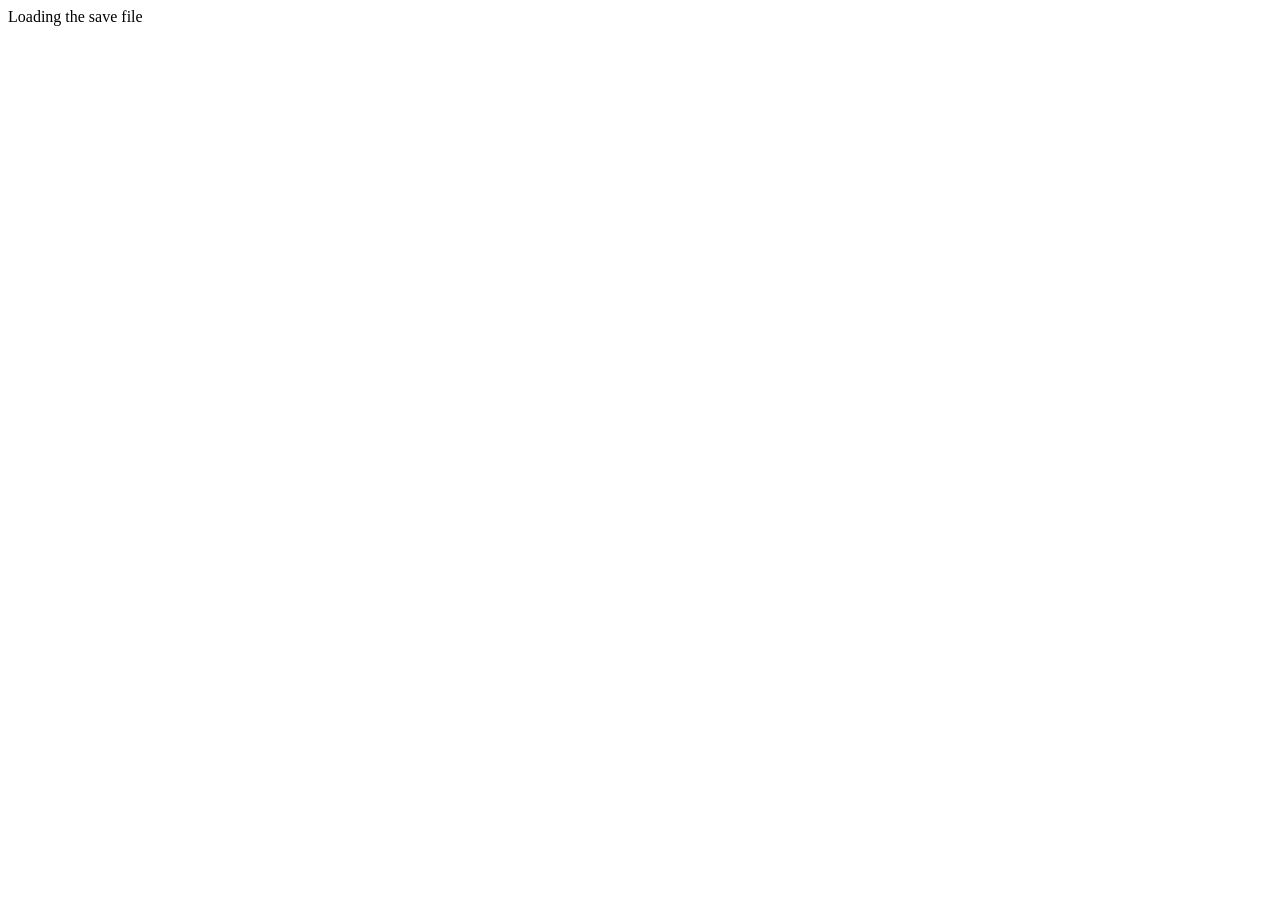
==== data/html/index.html @ cb122c5c "Add editor for the decay of single bodies List every body in the world (graves, fridges, tables, gro" ====
<!DOCTYPE html>
<html>

<head>
    <script>
        window.resizeTo(800, 1000)
    </script>
    <script src="/js/jquery-3.2.1.min.js"></script>
    <script src="/js/materialize.min.js"></script>
    <script type="text/javascript" src="/eel.js"></script>
    <link rel="stylesheet" type="text/css" href="/css/materialize.min.css">
    <link rel="stylesheet" type="text/css" href="/css/main.css">
    <link rel="stylesheet" type="text/css" href="/css/items.css">
    <meta name="viewport" content="width=device-width, initial-scale=1.0" />
    <meta charset="UTF-8">
    <title>Graveyard Keeper Savefile Editor | Edit Savefile</title>
</head>

<body>
    <header></header>
    <main>
        <div class="con">
            <div class="loadingconwrap">
                <div class="loadingcon">
                    <div class="row">
                        <div>Loading the save file</div>
                    </div>
                    <div class="row">
                        <div class="progress">
                            <div class="indeterminate"></div>
                        </div>
                    </div>
                </div>
            </div>
        </div>

    </main>
    <div class="loadingmask valign-wrapper" style="display: none;">
        <div class="loading">
            <div class="preloader-wrapper big active">
                <div class="spinner-layer spinner-blue">
                    <div class="circle-clipper left">
                        <div class="circle"></div>
                    </div>
                    <div class="gap-patch">
                        <div class="circle"></div>
                    </div>
                    <div class="circle-clipper right">
                        <div class="circle"></div>
                    </div>
                </div>

                <div class="spinner-layer spinner-red">
                    <div class="circle-clipper left">
                        <div class="circle"></div>
                    </div>
                    <div class="gap-patch">
                        <div class="circle"></div>
                    </div>
                    <div class="circle-clipper right">
                        <div class="circle"></div>
                    </div>
                </div>

                <div class="spinner-layer spinner-yellow">
                    <div class="circle-clipper left">
                        <div class="circle"></div>
                    </div>
                    <div class="gap-patch">
                        <div class="circle"></div>
                    </div>
                    <div class="circle-clipper right">
                        <div class="circle"></div>
                    </div>
                </div>

                <div class="spinner-layer spinner-green">
                    <div class="circle-clipper left">
                        <div class="circle"></div>
                    </div>
                    <div class="gap-patch">
                        <div class="circle"></div>
                    </div>
                    <div class="circle-clipper right">
                        <div class="circle"></div>
                    </div>
                </div>
            </div>
        </div>
    </div>
    <footer></footer>
    <script>

        let disable_context_menu = true;

        const strangersins_item_range = [820, 888]
        const gameofcrone_item_range = [889, 1002]
        const bettersavesoul_item_range = [1003, 1052]

        const displayed_infos_dlc = {
            "gameofcrone": false,
            "strangersins": false,
            "bettersavesoul": false,
        }

        // Contextmenu is not needed, for that reason it is disabled
        $(document).contextmenu(function(e){
            if (disable_context_menu) {
                e.preventDefault()
            }
        });

        // Allow context menu when ALT was clicked once
        $("body").keydown(function(e){
            if(e.altKey == true){
                disable_context_menu = false;
            };
        })

        // Setup global variables
        let gamedata = {}
        let autocompletenames = {}
        let data = {};
        let error = false;
        let imageurls = {};

        // Load the data depending on the save file type
        async function getSaveFile(info) {
            if (info[0] === "slot") {
                data = await eel.get_savefile(info[2], info[1])();
            } else if (info[0] === "importjson") {
                data = await eel.get_json_savefile(info[1])();
            } else if (info[0] === "importdat") {
                data = await eel.get_custom_savefile(info[1])();
            }

            // Display an error, should there be one
            if (data.hasOwnProperty("Error")) {
                $(".con").html(`<div class="intro error"><h3>The following error occured: ` + data["Error"] +
                    `</h3></div>`)
            } else {
                console.log(data)


                // When closing the save file editor, free memory
                window.addEventListener("beforeunload", function (e) {
                    eel.unload_save(window.location.hash.split("#")[1].split("|")[1]);
                });

                // Load the data about items, so we know which ids are items, which are perks and so on
                fetch('/items.json')
                    .then(function (response) {
                        return response.json();
                    })
                    .then(async function (json) {
                        gamedata = json;
                        // Generate the dictionaries used for the autocomplete
                        gamedata.items.forEach((item, i) => {
                            // Don't include stranger sins items
                            if (i >= strangersins_item_range[0] && i <= strangersins_item_range[1] && !settings["strangersins"]){
                                return
                            }
                            // Don't include game of crone items
                            if (i >= gameofcrone_item_range[0] && i <= gameofcrone_item_range[1] && !settings["gameofcrone"]){
                                return
                            }
                            // Don't include better save soul items
                            if (i >= bettersavesoul_item_range[0] && i <= bettersavesoul_item_range[1] && !settings["bettersavesoul"]){
                                return
                            }
                            autocompletenames[(data["locals"][item] || data["locals"][item.replace(/:\d$/g, "")]) + " (" + item + ")"] = null
                        })


                        await applyData()
                        generateEvents()
                    })

            }


        }

        // Create the HTML structure with the data we now have
        async function applyData() {
            // The base HTML of the form (values which you can edit directly and are not in a list)
            d =
                `
<div class="intro lesspadding">Generic:</div>
<div class="row">
    <div style="display: flex; flex-direction: column;">
        <form class="s10 col offset-s1 editsavedata">
            <div class="row colorpoints">
                <div class="input-field col s4">
                    <div class="gameicon i-red pre">
                        <img src="/rsc/Red_Tech_Symbol.png">
                    </div>
                    <input id="red" value="${data["r"]["cur"]}">
                </div>
                <div class="input-field col s4">
                    <div class="gameicon i-green pre">
                        <img src="/rsc/Green_Tech_Symbol.png">
                    </div>
                    <input id="green" value="${data["g"]["cur"]}">
                </div>
                <div class="input-field col s4">
                    <div class="gameicon i-blue pre">
                        <img src="/rsc/Blue_Tech_Symbol.png">
                    </div>
                    <input id="blue" value="${data["b"]["cur"]}">
                </div>
            </div>
            <div class="row money">
                <div class="input-field col s4">
                    <div class="gameicon i-gold pre">
                        <img src="/rsc/Gold_Coin_Symbol.png">
                    </div>
                    <input id="gold" min="0" type="number" class="validate valid" value="${Math.floor(data["money"] / 100 << 0)}">
                    <span class="helper-text" data-error="Please input a number greater than 0" data-success="">Please input a number greater than 0</span>
                </div>
                <div class="input-field col s4">
                    <div class="gameicon i-silver pre">
                        <img src="/rsc/Silver_Coin_Symbol.png">
                    </div>
                    <input id="silver" max="99" min="0" type="number" class="validate valid" value="${Math.floor(data["money"] % 100)}">
                    <span class="helper-text" data-error="Please input a number between 0 and 99" data-success="">Please input a number between 0 and 99</span>
                </div>
                <div class="input-field col s4">
                    <div class="gameicon i-copper pre">
                        <img src="/rsc/Copper_Coin_Symbol.png">
                    </div>
                    <input id="copper" max="99" min="0" type="number" class="validate valid" value="${Math.round(data["money"]%1*100)}">
                    <span class="helper-text" data-error="Please input a number between 0 and 99" data-success="">Please input a number between 0 and 99</span>
                </div>
            </div>
            <div class="row hpenergy">
                <div class="col s12">
                    HP:
                    <div class="input-field inline s8">
                        <input id="hp" type="number" class="validate valid" min="0" value="${data["hp"]}">
                        <span class="helper-text" data-error="Please input a number" data-success="">Please input a number</span>
                    </div>
                </div>


                <div class="col s12 energy">Energy:
                    <div class="input-field inline s8">
                        <input id="energy" type="number" class="validate valid" min="0" value="${data["energy"]["cur"]}">
                        <span class="helper-text" data-error="Please input a number" data-success="">Please input a number</span>
                    </div>
                </div>
            </div>

            <div class="timecontainer">
                <div class="note hover"><b>WARNING:</b><br>Modify the time at your own risk. Don't forget NPC's walk to all events
                and they get triggered at certain positions at certain times - meaning if you change the time you can mess up their
                AI.<br>If you want to meet the merchant f.e. - set the day to Gluttony (the 3rd one) and change the Time to f.e.
                3:00 - this is because the change from morning to day leaves the merchant enough time to walk to the barn and also
                triggers his change of location in the morning. - if you would set it f.e. to 12:00 he wouldn't appear</div>
                <div class="col s12 energy">Current Day:
                    <div class="input-field inline s8">
                        <input id="day" type="number" class="validate valid" min="0" value="${data["time"]["day"]}">
                        <span class="helper-text" data-error="Please input a number" data-success="">Please input a number</span>
                    </div>
                </div>
            <div class="dayindicator col s12">
                <div class="day active"><img src="/rsc/pride.png"></div>
                <div class="day"><img src="/rsc/lust.png"></div>
                <div class="day"><img src="/rsc/gluttony.png"></div>
                <div class="day"><img src="/rsc/envy.png"></div>
                <div class="day"><img src="/rsc/wrath.png"></div>
                <div class="day"><img src="/rsc/sloth.png"></div>
            </div>
            <div class="timeofdayslider col s12">
                <p class="range-field">
                    <input type="range" id="timeofday" min="0" max="24" step="0.25" />
                </p>
                <p class="timeoutput">24:00</p>
            </div>

            </div>
        </form>
        <ul class="collapsible">

            <li>
                <div class="collapsible-header">Utility Functions</div>
                <div class="open-close-indicator">
                    <div class="helper">Click to toggle open/close</div>
                    <div class="arrow">ᐅ</div>
                </div>
                <div class="row miscbuttons collapsible-body" style="">
                    <div class="btn deldrops col s6 offset-s3">Remove all Drops</div>
                    <div class="btn workereff col s12">Set all workers to
                      <div class="input-field inline worker-efficiency-container">
                        <input id="worker-efficiency" type="number" step="2.5" min="0" value="65">
                      </div>%  Efficiency (<span id="skull-amount">26</span>
                      <div class="gameicon i-white-skull">
                        <img src="/rsc/White_Skull_Symbol.png">
                      </div>)
                    </div>
                    <div class="note hover col s12"><b>Note:</b><br>If you set it to 40% a worker from the old DLC will be used, if you set it to 65% a worker from the Better Save Soul DLC will be used. If you use any other value, or you use 65% without having Better Save Soul my custom method will be used which will create a big brain worker as I would call him with love. If you want you can extract the brain of the worker to use it elsewhere</div>
                    <div class="note hover col s12"><b>WARNING:</b><br>
                    You can ignore the following warning if the worker you are using is a "big brain" worker (meaning custom efficiency) <br/><br/>
                    For the perfect bodies/workers/graves to work it is necessary to have the technologies / crafting recipes like embalming because otherwise the game "resets" those bodies / decorations to a state which you could have done with your current tech tree / advancement (exception for this is the big brain worker). For this reason a "Unlock the entire tech tree" button was added. <b>BUT</b> the game save is rather complex, meaning even if you have all technologies and theoretically you couldn't have advanced this far the bodies will be bugged, f.e. broken in the morgue table. I assume (without having looked at the game code) that you need a certain progress in the game. F.e. when I used all technologies + perfect bodies on a completely new save, the bodies had 7 skulls, but actually (when taking a look at the exported save) the bodies where the correct bodies. So progress normally and use the unlock tech tree button or perfect worker button on a late game save (or where you already manually could produce the perfect bodies, but are lacking the resources)</div>
                    <div class="btn perbody col s12">Replace bodies in graves with a body with
                      <div class="input-field inline worker-efficiency-container">
                        <input id="gravebody-skulls" type="number" step="1" min="0" value="26">
                      </div>
                      <div class="gameicon i-white-skull">
                        <img src="/rsc/White_Skull_Symbol.png">
                      </div></div>
                    <div class="note col s12"><b>Note:</b><br>This is pre version 1.200</div>
                    <div class="btn perdeco col s12">Set all grave decorations to the highest</div>
                    <div class="btn perempty col s12">Replace all empty graves with perfect graves</div>
                    <div class="btn pertech col s12">Unlock the entire tech tree</div>
                    <div class="note col s12"><b>Note:</b><br>This is pre version 1.200</div>
                    <div class="btn repairdonkey col s12">Replace your current donkey NPC</div>
                    <div class="note hover col s12"><b>WARNING:</b><br>This replaces your current donkey object with the a working one from my save file. It will then be in front of your morgue. <b>Don't be surprised if it doesn't drop the body even if you have enough carrots. Through replacing the donkey this check gets skipped.</b> Just put 10 more in and the donkey should work - I tried it on a save in the bug report channel of the discord (from Lazy Bear Games). ONLY USE THIS IF THE BUG FIX OF THE DEVELOPERS DIDN'T WORK AND YOU ALREADY HAVE THE BOX WITH CARROTS. <b>Also only use this if your donkey is actually stuck!</b></div>
                    <div class="btn resetmorgue col s12">Reset Morgue Counter</div>
                    <div class="note hover col s12"><b>Note:</b><br>This will set your current morgue spaces used to 0, meaning if it got bugged at some point you will have at least 1 delivery. (Although I do not know how this value gets set again, like if it is only increased by one or the entire morgue is checked for bodies)</div>
                    <div class="btn removechurchvisitors col s12">Delete Church Visitor NPCs</div>
                    <div class="note hover col s12"><b>Note:</b><br>Sometimes the church visitors just stay in your church as if it is their home. Use this button to evict them. (This deletes all npc_church_visitor entities.)</div>
                    <div class="btn resetdungeon col s12">Reset the dungeon</div>
                </div>
            </li>
        </ul>
    </div>

</div>
<div class="intro lesspadding">Inventory:
<br>
<div class="note hover"><b>Note:</b><br> Only use qualities on items which have them and don't set no quality on items which have qualities, otherwise that will cause issues within the game. <br><b>Adding items works for normal items, but some items require special meta data and the editor needs edge cases for them, this includes for example bags, bag_universal and bag_univeral_big work, but other bags probably won't, this source data needs to be manually added to the editor and requires a save which contains a working version of the item if you want me to add it to the editor.</b></div>
</div>
<div class="row">
    <form class="s10 col offset-s1 editsavedata">
        <div class="row">
            <div class="col s12">Inventory size:
                <div class="input-field inline s8">
                    <input id="invsize" type="number" class="validate valid invsize" min="0" value="${data["inventory_size"]["cur"]}">
                    <span class="helper-text" data-error="Please input a number" data-success="">Please input a number</span>
                </div>
            </div>
        </div>
        <div class="items">
        </div>
        <p>Add Item:</p>
        <div class="item add">
            <div class="itemimage">
                <div class="itemquality"></div>
                <div class="item_icon"></div>
            </div>
            <div class="iteminfo">
                <div class="itemname autocomplete">
                    <div class="input-field col s12">
                        <input type="text" class="autocomplete itemn">
                    </div>
                </div>
                <div class="itemmisc">
                    <div class="amount">
                        <div>Amount:</div>
                        <input type="number" value="1">
                    </div>
                    <div class="btncon">
                        <div class="btn repairbtn">Add</div>
                    </div>
                </div>
            </div>
        </div>
        <p>Equipped Items:</p>
<div class="note hover"><b>WARNING:</b><br>Change the item to a non tool item at your own risk.</div>
        <div class="equipped-items">
        </div>
    </form>
</div>
<div class="intro lesspadding">Additional Storages</div>
<div class="row">
    <form class="s10 col offset-s1 editsavedata">
        <div class="additionalitems">
        </div>
    </form>
</div>
<div class="intro lesspadding">Bodies:
    <br>
    <div class="note">[Note: Change the quality of a single body. 100% is a completely fresh body. Only bodies you change are saved.]</div>
</div>
<div class="row">
    <form class="s10 col offset-s1 editsavedata">
        <div class="bodytoolbar">
            <div class="bodyfilters"></div>
            <div class="bodyactions">
                <label><input type="checkbox" class="filled-in" id="bodysort" checked><span>Worst first</span></label>
                <div class="btn bodyallfresh">Set shown to 100%</div>
            </div>
        </div>
        <div class="bodies">
        </div>
    </form>
</div>
<div class="intro lesspadding">Relationships:
    <br>
    <div class="note">[Note: This may not work in some cases, because it does not modify the underlying quest values. I could also assume, that it gets reset after you do a specific quest.]</div>
</div>
<div class="row">
    <form class="s10 col offset-s1 editsavedata">
        <div class="relationships">
        </div>
    </form>
</div>
<div class="intro lesspadding">Perks:<br><div class="note">[Note: You can only view perks here. You get them through technologies so get yourself the red, green and blue points if you want to add more.]</div></div>
<div class="row">
    <form class="s10 col offset-s1 editsavedata">
        <div class="perks">
        </div>
    </form>
</div>
<div class="intro lesspadding">Save or Export:</div>
<div class="row savingcon">
    <div class="col s12"><div class="btn" id="overwrite">Save to save slot (creates a backup)</div></div>
    <div class="col s12"><div class="btn" id="exportjson">Export to a .json file</div></div>
    <div class="col s12"><div class="btn" id="exportdat">Export to a .dat file</div></div>
</div>`
            // Replace the loading bar with our currently loaded data
            $(".con").html(d)

            // Hide the remove drops button of there are none
            if (data["drops"].length == 0) $(".deldrops").hide();

            // Show a loader because no events are applied to the buttons yet so the user knows he still has to wait
            $(".loadingmask").fadeIn(500);

            $("#timeofday").val((data.time.timeofday + 1) * 12);


            // When changing the time of the day, change the value in the save
            $('#timeofday').on("input", function () {

                let t = parseFloat($("#timeofday").val());
                // Display new time
                $(".timeoutput").text(Math.floor(t) + ":" + Math.floor(t % 1 * 60));
                if($(".timeoutput").text().split(":")[1].length == 1) $(".timeoutput").text($(".timeoutput").text()+"0")

                data.time.timeofday = (t / 12)-1;
            });
            $("#timeofday").trigger("input")

            // When changing the day, change the active image and the data
            $("#day").on("input", function(){
                $(".day").removeClass("active");
                $($(".day")[(parseInt($("#day").val())-1) % 6]).addClass("active");
                data["time"]["day"] = parseInt($("#day").val());
            })

            // Set the correct image to active once
            $("#day").trigger("input");

            // Enable clicking on a day of the week to set the day in the current week
            $(".day").click( e => {
                // Get the current day in the range of 1-6 (if % 6 produces 0, the || 6 will cause the value 6 to be returned)
                let cur = parseInt($("#day").val()) % 6 || 6;
                // Get the correct offset of the day in the current week
                let difference = $(e.currentTarget).index()+1 - cur;
                // Set the value in the form field
                $("#day").val(parseInt($("#day").val()) + difference);
                // Update the other values
                $("#day").trigger("input");
            })

            // Add the items in the inventory to the form
            for (let i = 0; i < data["inventory"].length; i++) {
                addItem(data["inventory"][i], $(".items"));
            }

            // Add the items in tool section to the equipped inventory list (only allow repairs)
            for (let i = 0; i < data["subinventory"].length; i++) {
                addItem(data["subinventory"][i], $(".equipped-items"));
            }

            // Add additional inventories
            for (let i = 0; i < data["additionalstorage"].length; i++) {
                await addInventory(data["additionalstorage"][i], i);
            }

            // Add bodies
            if (data["bodies"].length == 0) {
                $(".bodytoolbar").hide();
                $(".bodies").text("There are no bodies in this save.");
            }
            for (let i = 0; i < data["bodies"].length; i++) {
                addBody(data["bodies"][i], i);
            }
            addBodyFilters();
            showBodies();

            // Add relationships
            for (let i = 0; i < data["relationships"].length; i++) {
                await addRelationShip(data["relationships"][i]["v"].replace("_rel_", ""), data["relationships"][i][
                    "cur"
                ]);
            }

            // Add the current perks to the form
            for (let i = 0; i < data["perks"].length; i++) {
                await addPerk(data["perks"][i]["v"]);
            }


        }

        // For a specific inventory generate the preview images by copying every item icon and putting it as small version in a different container
        function createInventoryMiniPreview(index) {
            let element = $($("#inv" + index).parent().find(".inventoryminipreview")[0])
            element.html("");
            $("#inv" + index).parent().find(".items .item_icon").clone().appendTo(element);
        }

        // Add an additional storage to the list
        async function addInventory(inventory, index) {

            // The names of the possible id's
            let types = {
                "mf_box_stuff": "(Trunk)",
                "chest": "(Chest)",
                "rack_alchemy": "(Alchemy Rack)",
                "obj_church_scroll_cabinet": "(Scrollshelf)",
                "obj_church_bookcase": "(Bookshelf)",
                "rack_organs": "(Mortuary rack)",
            }
            let type = "";
            // If we have a name for it, we add it
            if (types.hasOwnProperty(inventory["type"])) type = types[inventory["type"]];
            // The base HTML for a single additional Inventory
            let inv =
                `
<div class="inventorycon">
<div class="invtinfo" id="inv${index}">Storage ${index+1} <div class="itemid">${type}</div></div>
<div class="inventoryminipreview"></div>
<div class="invt">
<!--After trying it seems inventory size for the storage units is hard coded, thats why we hide it -->
<div class="row hide">
    <div class="col s12">Inventory size:
        <div class="input-field inline s8">
            <input type="number" class="validate valid invsize" min="0" value="${inventory["size"]}">
            <span class="helper-text" data-error="Please input a number" data-success="">Please input a number</span>
        </div>
    </div>
</div>
<div class="items">
</div>
<p>Add Item:</p>
<div class="item add">
    <div class="itemimage">
        <div class="itemquality"></div>
        <div class="item_icon"></div>
    </div>
    <div class="iteminfo">
        <div class="itemname autocomplete">
            <div class="input-field col s12">
                <input type="text" class="autocomplete itemn">
            </div>
        </div>
        <div class="itemmisc">
            <div class="amount">
                <div>Amount:</div>
                <input type="number" value="1">
            </div>
            <div class="btncon">
                <div class="btn repairbtn">Add</div>
            </div>
        </div>
    </div>
</div>
</div>
</div>`
            // Append this HTML to our container for additional storage inventories
            $(".additionalitems").append(inv);

            // Add every item to the inventory
            for (let i = 0; i < inventory["items"].length; i++) {
                addItem(inventory["items"][i], $("#inv" + index).parent().find(".items"));
            }
            
            // Create a preview for that inventory (so it uses less page space)
            createInventoryMiniPreview(index);
        }

        // Turn a specific ID into a name
        // Here we have additional checks for item qualities
        function getLocalisation(id) {

            // Check the index of the id where we fetch the localisation within the item array to do a DLC check
            let index = gamedata.items.indexOf(id);

            // If the save contains items of a disabled DLC show a notification
            if(index >= gameofcrone_item_range[0] && index <= gameofcrone_item_range[1] && !settings["gameofcrone"]){
                if(!displayed_infos_dlc["gameofcrone"]){
                    displayed_infos_dlc["gameofcrone"] = true;

                    // Display an info considering the DLC
                    let m = M.toast({html: `<div><p>It seems like the save contains items from the Game of Crone DLC but you didn't enable it in the settings.</div><div class="confirm">Click here to enable Game of Crone support</div>`, displayLength: 60000})
                    $(m.el).find(".confirm").click(async function() {
                        m.dismiss();

                        // Save the settings
                        settings["gameofcrone"] = true;
                        await eel.set_settings(settings)();

                        // Add the autocomplete names
                        for(let i = gameofcrone_item_range[0]; i < gameofcrone_item_range[1]; i++) {
                            autocompletenames[(data["locals"][gamedata.items[i]] || data["locals"][gamedata.items[i].replace(/:\d$/g, "")]) + " (" + gamedata.items[i] + ")"] = null
                        }
                    })
                }
            }
            if(index >= strangersins_item_range[0] && index <= strangersins_item_range[1] && !settings["strangersins"]){
                if(!displayed_infos_dlc["strangersins"]){
                    displayed_infos_dlc["strangersins"] = true;

                    // Display an info considering the DLC
                    let m = M.toast({html: `<div><p>It seems like the save contains items from the Stranger Sins DLC but you didn't enable it in the settings.</div><div class="confirm">Click here to enable Stranger Sins support</div>`, displayLength: 60000})
                    $(m.el).find(".confirm").click(async function() {
                        m.dismiss();

                        // Save the settings
                        settings["strangersins"] = true;
                        await eel.set_settings(settings)();

                        // Add the autocomplete names
                        for(let i = strangersins_item_range[0]; i < strangersins_item_range[1]; i++) {
                            autocompletenames[(data["locals"][gamedata.items[i]] || data["locals"][gamedata.items[i].replace(/:\d$/g, "")]) + " (" + gamedata.items[i] + ")"] = null
                        }
                    })
                }
            }

            if(index >= bettersavesoul_item_range[0] && index <= bettersavesoul_item_range[1] && !settings["bettersavesoul"]){
                if(!displayed_infos_dlc["bettersavesoul"]){
                    displayed_infos_dlc["bettersavesoul"] = true;

                    // Display an info considering the DLC
                    let m = M.toast({html: `<div><p>It seems like the save contains items from the Better Save Soul DLC but you didn't enable it in the settings.</div><div class="confirm">Click here to enable Better Save Soul support</div>`, displayLength: 60000})
                    $(m.el).find(".confirm").click(async function() {
                        m.dismiss();

                        // Save the settings
                        settings["bettersavesoul"] = true;
                        await eel.set_settings(settings)();

                        // Add the autocomplete names
                        for(let i = bettersavesoul_item_range[0]; i < bettersavesoul_item_range[1]; i++) {
                            autocompletenames[(data["locals"][gamedata.items[i]] || data["locals"][gamedata.items[i].replace(/:\d$/g, "")]) + " (" + gamedata.items[i] + ")"] = null
                        }
                    })
                }
            }

            if (data["locals"].hasOwnProperty(id)) {
                return data["locals"][id];
            } else if (/:\d$/.test(id)) {
                if (data["locals"].hasOwnProperty(id.replace(/:\d$/, ""))) return data["locals"][id.replace(/:\d$/, "")];
                if (data["locals"].hasOwnProperty(id.replace(/:\d$/, ":1"))) return data["locals"][id.replace(/:\d$/,
                    ":1")];
                if (data["locals"].hasOwnProperty(id.replace(/:\d$/, ":2"))) return data["locals"][id.replace(/:\d$/,
                    ":2")];
                if (data["locals"].hasOwnProperty(id.replace(/:\d$/, ":3"))) return data["locals"][id.replace(/:\d$/,
                    ":3")];
            } else {
                if (data["locals"].hasOwnProperty(id + ":1")) return data["locals"][id + ":1"];
                if (data["locals"].hasOwnProperty(id + ":2")) return data["locals"][id + ":2"];
                if (data["locals"].hasOwnProperty(id + ":3")) return data["locals"][id + ":3"];
            }
            return undefined;
        }


        // Turn an item id into the correct id for the css classes for the icons
        function sanitzize_item_id(id){
            // CSS doesn't allow leading numbers
            if(id.match(/^\d/)){
                id = "_" + id
            };
            id = id.replace(/(:1|:2|:3)$/, "").replace(/:/g, "__")
            if (!id.startsWith("embalm")) id = id.replace(/_-?\d_-?\d/, "")
            return id
        }

        // Get the URL to the item icon by id
        async function getItemUrl(id) {

            if(imageurls.hasOwnProperty(id)){
                return imageurls[id];
            }

            // File names can't contain ":" thats why the files have "__" instead of ":" 
            let url = "/rsc/" + id.replace(/:/g, "__") + ".png"
            let t = await fetch(url)
            if (t.status == 404) {
                // If the file does not exist first check if it an item with a quality and then replace the quality with nothing
                if (/:\d$/.test(id)) {
                    let t2 = await fetch(url.replace(/__\d/, ""))
                    //If the file still doesn't exist use the unknown placeholder as icon
                    if (t2.status == 404) {
                        url = "/rsc/unknown_item.png"
                    } else {
                        url = url.replace(/__\d/, "");
                        imageurls[id] = url;
                    }
                } 
                // Check if the file is an organ and then try again with the base name
                else if (/_-?\d_-?\d/.test(id)) {
                    let t2 = await fetch(url.replace(/_-?\d_-?\d/, ""))
                    //If the file still doesn't exist use the unknown placeholder as icon
                    if (t2.status == 404) {
                        url = "/rsc/unknown_item.png"
                    } else {
                        url = url.replace(/_-?\d_-?\d/, "");
                        imageurls[id] = url;
                    }
                } else {
                    url = "/rsc/unknown_item.png"
                }
            }
            imageurls[id] = url;
            return url;
        }

        //Function to add a single item
        async function addItem({id, amount, durability, subinventory = [], position = -1}, element) {

            //Check for a quality of the item
            let quality = "";
            if(["1","2","3"].includes(id.split(":").pop())){
                quality = [" copper", " silver", " gold"][parseInt(id.split(":").pop())-1]
            }

            //If the item can be repaired, add a button to do that
            let button = ""
            if (durability !== 1) {
                button = '<div class="btn repairbtn">Repair (' + Math.round(durability * 100) + '% left)</div>'
            }
            //HTML of a single item
            let item =
                `
<div class="item justadded${quality}" data-position="${position}">
    <div class="itemimage">
        <div class="itemquality"></div>
        <div class="item_icon ${sanitzize_item_id(id)}"></div>
    </div>
    <div class="iteminfo">
        <div class="itemname">${getLocalisation(id)} <div class="itemid">(${id})</div></div>
        <div class="itemmisc">
            <div class="amount">
                <div>Amount:</div>
                <input type="number" value="${amount}">
            </div>
            <div class="btncon">
                ${button}
            </div>
        </div>
    </div>
    <div class="valign-wrapper">
        <div class="itemremove">x</div>
    </div>
    <div class="inventoryminipreview">${subinventory.map(item => `<div class="item_icon ${sanitzize_item_id(item["id"])}"></div>`).join("")}</div>
</div>`
            
            //Get the Element which we create
            let el = $(item).appendTo(element)
            

            //Check if the Inventory Preview needs to be updated
            if ($(el).parents(".inventorycon").length > 0) {
                createInventoryMiniPreview(parseInt($(el).parents(".inventorycon").find(".invtinfo").attr("id").split("inv")[1]));
            }
            
            return true;
        }

        //Function to add a single Perk to the list
        async function addPerk(id) {
            //If our localisation has it, add a description to the perk
            let description = (data["locals"].hasOwnProperty(id + "_d")) ? data["locals"][id + "_d"] : "";
            //HTML of a single perk
            let item =
                `
<div class="item justadded">
    <div class="itemimage">
        <img src="">
    </div>
    <div class="iteminfo">
        <div class="itemname">${getLocalisation(id)} <div class="itemid">(${id})</div></div>
        <div class="itemmisc">
            <div class="amount">
                <div>${description}</div>
            </div>
        </div>
    </div>
</div>`
            // Get the element we create
            let el =  $(item).appendTo(".perks")
            //Check if we have a icon for the id, if not use default icon
            //Then change the item image, when it is loaded
            getItemUrl(id).then((url) => {
                el.find(".itemimage img").attr("src", url);
            });
        }

        // Function to add a single Relationship to the list
        // Amount is the current friendliness
        async function addRelationShip(id, amount) {


            // HTML for a single Relationship
            let relationship =
                `
<div class="item justadded">
    <div class="npcimage">
        <img src="">
    </div>
    <div class="iteminfo">
        <div class="itemname">${getLocalisation(id)}
            <div class="itemid">(${id})</div>
        </div>
        <div class="itemmisc">
            <div class="amount">
                <div class="gameicon i-friendship">
                    <img src="/rsc/Happiness_or_Friendship_Symbol.png">
                </div>
                <input type="number" class="validate valid" value="${amount}" max="100" min="0">
                <span class="helper-text" data-error="Please input a number between 0 and 99" data-success="">Please input a number between 0 and 99</span>
            </div>
        </div>
    </div>
</div>`
            // Add the HTML to the page, get the newly created element
            let el = $(relationship).appendTo(".relationships");

            // Get the URL of the NPC
            getItemUrl(id).then((url) => {
                el.find(".npcimage img").attr("src", url);
            });
        }

        // Group a body location into the categories used by the filter buttons
        function bodyGroup(body) {
            if (body["source"] === "drop") return "Ground";
            if (body["location"].startsWith("grave")) return "Graves";
            return "Morgue";
        }

        // Update the quality bar of a body row to the given percentage
        function updateBodyBar(el, percent) {
            let color = percent < 50 ? "#cc5454" : percent < 80 ? "#e0a040" : "#5cb85c";
            el.find(".bodybar div").css({"width": percent + "%", "background-color": color});
        }

        // Function to add a single body to the list, the input is the remaining durability in percent
        function addBody(body, index) {

            let location = body["source"] === "drop" ? "On the ground" : getLocalisation(body["location"]);
            if (body["location"].startsWith("grave")) location = "Grave";
            let percent = Math.round(body["durability"] * 1000) / 10;

            let html =
                `
<div class="bodyrow" data-body="${index}" data-group="${bodyGroup(body)}">
    <div class="item_icon body"></div>
    <div class="bodyinfo">
        <div class="bodyname">${location} <span class="itemid">#${body["index"]}</span> <span class="bodychanged">changed</span></div>
        <div class="bodyorgans" title="${body["contents"].join(", ")}">${body["contents"].map(id => `<div class="item_icon ${sanitzize_item_id(id)}"></div>`).join("")}</div>
    </div>
    <div class="bodyquality">
        <div class="bodybar"><div></div></div>
        <input type="number" step="0.1" min="0" max="100" value="${percent}"><span>%</span>
        <div class="btn bodyfresh">100%</div>
    </div>
</div>`
            let el = $(html).appendTo(".bodies");
            updateBodyBar(el, percent);
        }

        // Create the filter buttons with the amount of bodies in each group
        function addBodyFilters() {
            let groups = ["All", "Morgue", "Graves", "Ground"];
            for (let group of groups) {
                let count = group === "All" ? data["bodies"].length : data["bodies"].filter(b => bodyGroup(b) === group).length;
                if (count === 0) continue;
                $(".bodyfilters").append(`<div class="bodyfilter${group === "All" ? " active" : ""}" data-group="${group}">${group} (${count})</div>`);
            }
        }

        // Show only the bodies of the selected group and sort them by quality if wanted
        function showBodies() {
            let group = $(".bodyfilter.active").attr("data-group");
            let rows = $(".bodyrow").get();
            if ($("#bodysort").is(":checked")) {
                rows.sort((a, b) => data["bodies"][$(a).attr("data-body")]["durability"] - data["bodies"][$(b).attr("data-body")]["durability"]);
            } else {
                rows.sort((a, b) => $(a).attr("data-body") - $(b).attr("data-body"));
            }
            $(".bodies").append(rows);
            for (let row of rows) {
                $(row).toggle(group === "All" || $(row).attr("data-group") === group);
            }
        }

        // Bind events to the DOM after (most) content loaded
        function generateEvents() {

            // When the quality of a body changes, store it and mark the body as changed so only that body gets saved
            $(".bodies").on("change", "input", function () {
                let el = $(this).closest(".bodyrow");
                let percent = Math.min(100, Math.max(0, Number($(this).val()) || 0));
                $(this).val(percent);
                data["bodies"][parseInt(el.attr("data-body"))]["durability"] = percent / 100;
                data["bodies"][parseInt(el.attr("data-body"))]["changed"] = true;
                el.addClass("changed");
                updateBodyBar(el, percent);
            });

            // Move the bar while typing, the value itself is stored on change
            $(".bodies").on("input", "input", function () {
                updateBodyBar($(this).closest(".bodyrow"), Math.min(100, Math.max(0, Number($(this).val()) || 0)));
            });

            $(".bodies").on("click", ".bodyfresh", function () {
                $(this).closest(".bodyrow").find("input").val(100).trigger("change");
            });

            $(".bodyfilters").on("click", ".bodyfilter", function () {
                $(".bodyfilter").removeClass("active");
                $(this).addClass("active");
                showBodies();
            });

            $("#bodysort").change(showBodies);

            $(".bodyallfresh").click(function () {
                $(".bodyrow:visible input").val(100).trigger("change");
            });

            // If we are not loading from a savefile, remove the save to saveslot button
            if (window.location.hash.split("#")[1].split("|").length < 3) {
                $("#overwrite").remove();
            }

            // Setup autocomplete for add item
            $('.add input.autocomplete.itemn').autocomplete({
                data: autocompletenames,
                minLength: 0,
                onAutocomplete: updateAddItemPreview
            });

            // Enable ability to extend and collapse groups
            $('.collapsible').collapsible();


            // When setting the worker efficiency, change the value which is used internally and display how many skulls it would be
            $("#worker-efficiency").change((e) => {

                // Round to steps of 2.5
                let tmp = Math.round(Math.max(0, Number($("#worker-efficiency").val()))/2.5)*2.5;

                // Force the value to be steps of 2.5
                $("#worker-efficiency").val(tmp)

                // Store the skull amount we want to have
                data.workerskullamount = Math.round(tmp / 2.5);

                // Display the skull amount
                $("#skull-amount").text(data.workerskullamount);
            })

            // When setting skulls for the graves change the internal value
            $("#gravebody-skulls").change((e) => {

                // Round to steps of 2.5
                data.gravebodyskullamount = Math.round(Math.max(0, Number($("#gravebody-skulls").val())));

                // Force the value to be steps of 2.5
                $("#worker-efficiency").val(data.gravebodyskullamount)
            })



            // Prevent the button from firing if we just change the text value
            $("#worker-efficiency, #gravebody-skulls").click((e) => {
                e.preventDefault();
                e.stopPropagation();
            })

            // Toggle the additional storage to either have the full view with the capability to edit or to just see the items as small icons
            $(".invtinfo").click(function () {
                $(this).parent().toggleClass("active");
            });

            // Bind functions to the add buttons
            $(".add:not(.perk) .btn.repairbtn").click(addItemButton);


            // Remove an item on click
            $(".items, .equipped-items").on("click", ".itemremove", function () {
                let e = $(this);

                // extract the id
                let id = e.parent().parent().find(".itemid").text().split("");
                id.shift();
                id.pop();
                id = id.join("");

                e.parent().parent().addClass("toremove");
                // Timed functions to have a CSS animation
                setTimeout(() => {
                    let index = e.parent().parent().index();
                    // Update the data in our array, so the relative positions of items stay the same
                    // We have 2 functions depending on if it is in the main inventory or in the inventory of an additional storage
                    // Additional storage
                    if (e.parents(".additionalitems").length > 0) {
                        let invindex = parseInt(
                            $(e).parents(".inventorycon").find(".invtinfo").attr("id").split("inv")[1]
                            )
                        data["additionalstorage"][invindex]["items"].splice(index, 1);
                        // Because items were removed we need to update the mini items preview
                        setTimeout(function () {
                            createInventoryMiniPreview(invindex)
                        }, 100);

                    }
                    //Sub Inventory
                    else if(e.parents(".equipped-items").length > 0) {
                        data["subinventory"].splice(index, 1)
                    }
                    // Own inventory
                    else data["inventory"].splice(index, 1)
                    // Remove the HTML from the DOM
                    e.parent().parent().remove();
                }, 520);
            });

            //Make item quality toggle able by keeping to click the icon
            $(".items, .item.add").on("click", ".itemquality", function () {
                let e = $(this);
                let item = e.parent().parent()

                // extract the id 
                let id;
                // The first in in the case of the field to add an item, because there we don't have an extra div which contains the id
                if (item.hasClass("add")) {
                    id = item.find(".itemname input").val().split("(").pop().split(")")[0];
                } else {
                    id = item.find(".itemid").text().split("");
                    id.shift();
                    id.pop();
                    id = id.join("");
                }

                // create the new id based on the old id (->copper->silver->gold->nothing->)
                let newid;
                if (item.hasClass("copper")) {
                    newid = id.replace(/:\d$/, ":2");
                    item.removeClass("copper");
                    item.addClass("silver");
                } else if (item.hasClass("silver")) {
                    newid = id.replace(/:\d$/, ":3");
                    item.removeClass("silver");
                    item.addClass("gold");
                } else if (item.hasClass("gold")) {
                    newid = id.replace(/:\d$/, "");
                    item.removeClass("gold");
                } else {
                    newid = id + ":1";
                    item.addClass("copper");
                }

                // Change the item id (again depending on if normal item name or if currently a input field)
                if (item.hasClass("add")) {
                    console.log(id)
                    console.log(newid)
                    item.find(".itemname input").val(item.find(".itemname input").val().replace(id, newid));
                } else {
                    item.find(".itemid").text("(" + newid + ")");
                }

                if ( !settings["expert"]){
                    if(!gamedata.items.includes(newid)){
                        item.addClass("unknown_item");
                    } else {
                        item.removeClass("unknown_item");
                    }
                }


            });


            //Handle changing an item
            $(".items, .equipped-items").on("click", ".itemname:not('.curactive')", function () {
                let e = $(this).parent();
                let prevtxt = e.find(".itemname").text();
                $(this).addClass("curactive")
                $(this).html(
                    `
                <div class="input-field col s12 currentlyediting">
                    <input type="text" class="autocomplete itemn">
                </div>
                ` + ((settings["expert"]) ? "Press enter to complete a custom item instead of the auto complete. (Don't forget the () )" : "")
                )
                let x;



                // The function changing the data, when an auto complete is selected
                let d = async function () {
                    try {
                        let val = $(e).find("input").val();
                        console.log(val);
                        if (val.split("(").length > 1) {
                            // Get the item ID and URL
                            let id = val.split("(").pop().split(")")[0];

                            // Destroy the Autocomplete Object
                            M.Autocomplete.getInstance($(e).find(".itemname input")).destroy();

                            // Create new HTML
                            $(e).parent().find(".item_icon").attr("class", "item_icon "+ sanitzize_item_id(id));
                            $(e).find(".itemname").html(getLocalisation(id) + ' <div class="itemid">(' + id +
                                ')</div>');
                            $(e).find(".itemname").removeClass("curactive");

                            let iconholder = $(e).parent()
                            iconholder.removeClass("gold silver copper")
                            iconholder.attr("data-position", -1)
                            iconholder.find(".inventoryminipreview").empty()
                            if(["1","2","3"].includes(id.split(":").pop())){
                                iconholder.addClass(["copper", "silver", "gold"][parseInt(id.split(":").pop())-1])
                            }

                            if ( !settings["expert"]){
                                if(!gamedata.items.includes(id)){
                                    iconholder.addClass("unknown_item");
                                } else {
                                    iconholder.removeClass("unknown_item");
                                }
                            }
                        }
                    }
                    catch(e) {
                        console.log(e);
                    }
            
                };

                if ( settings["expert"]){
                    $(this).find(".autocomplete.itemn").val(prevtxt);
                    $(this).find(".autocomplete.itemn").keyup( e => {
                        if(e.which === 13)
                            d();
                    })
                }


                // The logic for the autocomplete
                $(this).find("input").autocomplete({
                    data: autocompletenames,
                    minLength: 0,
                    onAutocomplete: d
                });
            });

            // Repair logic --> set the durability to 1 on a broken item
            $(".items, .equipped-items").on("click", ".repairbtn", function () {
                let e = $($(this).parents()[3]);
                if (e.parents(".additionalitems").length > 0) {
                    let invindex = parseInt($(this).parents(".inventorycon").find(".invtinfo").attr("id").split(
                        "inv")[1])
                    data["additionalstorage"][invindex]["items"][e.index()]["durability"] = 1;
                } else if(e.parents(".equipped-items").length > 0) {
                    data["subinventory"][e.index()]["durability"] = 1;
                }
                else data["inventory"][e.index()]["durability"] = 1;
                e.find(".repairbtn").remove();

            });

            // Create the side menu with the sections for quicker navigation
            $("main").append('<div class="sidemenu"></div>');

            // Automatically extract the possible sections and the start letter and add the full name on hover
            let sections = $(".intro.lesspadding");
            for (let i = 0; i < sections.length; i++) {
                let s = $(sections[i]);
                let str = s.text().split(":")[0];
                $(".sidemenu").append("<div title=" + str + ">" + str[0].toUpperCase() + "</div>");
            }

            // Bind the event to scroll on click, we have to consider the zoom property, meaning we have to multiply by it, otherwise the offsets are wrong
            $(".sidemenu div").click(function () {
                $("html, body").animate({
                    scrollTop: $($(".intro.lesspadding")[$(this).index()])[0].offsetTop * parseFloat(
                        window.getComputedStyle(document.body).getPropertyValue("zoom"))
                }, 1000);
            })


            // Functions to initiate the saving the clicking the corresponding buttons
            $("#overwrite").click(function () {
                startSaving("slot");
            })

            $("#exportjson").click(function () {
                startSaving("json");
            })

            $("#exportdat").click(function () {
                startSaving("dat");
            })

            // Handle clicking the Delete Drops Button
            $(".deldrops").click(function () {

                // Generate an object with each item and the amount of them
                // But that amount is only item objects - a single item can have f.e. a stack size of 12 already
                let out = {};
                data.drops.map(e => {e = getLocalisation(e) || e;out.hasOwnProperty(e) ? out[e]++ : out[e] = 1});

                // Display a warning
                let m = M.toast({html: `<div><p>Warning - this will remove ${data.drops.length} item(s) / group(s) from your game including:</p> ${Object.keys(out).map(e => {return out[e]+"x " + e}).join(", ")}</div><div class="confirm">Click here to confirm</div>`, displayLength: 1000000})
                $(m.el).find(".confirm").click(function() {
                    m.dismiss();
                    data.drops = [];

                    M.toast({html: "Removed drops successfully"});     

                    // Prevent the dialog to fire again
                    $(".deldrops").addClass("disabled");
                    $(".deldrop").unbind("click");
                })
            })

            // Handle clicking the 40% efficiency button
            $(".workereff").click(function () {
                data.switches.workers = true;
                $(".workereff").addClass("disabled");
                $(".workereff").unbind("click");
            })
            // Handle clicking the replace bodies button
            $(".perbody").click(function () {
                data.switches.gravebodies = true;
                $(".perbody").addClass("disabled");
                $(".perbody").unbind("click");
            })
            // Handle clicking the grave decoration button
            $(".perdeco").click(function () {
                data.switches.decorations = true;
                $(".perdeco").addClass("disabled");
                $(".perdeco").unbind("click");
            })
            // Handle clicking the empty graves button
            $(".perempty").click(function () {
                data.switches.emptygrave = true;
                $(".perempty").addClass("disabled");
                $(".perempty").unbind("click");
            })
            // Handle clicking the perfect tech tree button
            $(".pertech").click(function () {
                data.switches.techtree = true;
                $(".pertech").addClass("disabled");
                $(".pertech").unbind("click");
            })
            // Handle clicking the repair donkey
            $(".repairdonkey").click(function () {
                data.switches.donkey = true;
                $(".repairdonkey").addClass("disabled");
                $(".repairdonkey").unbind("click");
            })
            // Handle clicking the repair donkey
            $(".resetmorgue").click(function () {
                data.switches.resetmorgue = true;
                $(".resetmorgue").addClass("disabled");
                $(".resetmorgue").unbind("click");
            })
            // Handle clicking the remove church visitors button
            $(".removechurchvisitors").click(function () {
                data.switches.removechurchvisitors = true;
                $(".removechurchvisitors").addClass("disabled");
                $(".removechurchvisitors").unbind("click");
            })
            
            // Handle clicking the remove church visitors button
            $(".resetdungeon").click(function () {
                $(".resetdungeon").addClass("disabled");
                $(".resetdungeon").unbind("click");

                let m = M.toast({html: `<div><p>Do you also want to randomise the dungeon?</p></div><div class="confirm yes">Yes</div><div class="confirm no">No</div>`, displayLength: 6000000})

                $(m.el).find(".confirm.yes").click(function() {
                    m.dismiss();

                    data.switches.resetdungeon = 2;

                    M.toast({html: "Reset dungeon"});
                })
                $(m.el).find(".confirm.no").click(function() {
                    m.dismiss();

                    data.switches.resetdungeon = 1;

                    M.toast({html: "Reset dungeon"});
                })
            })



            

            // Remove the loading circle so the user now knows he can use all the features.
            $(".loadingmask").fadeOut(500);

        }


        // Handle the different save types
        async function startSaving(type) {

            // Check if the user filled all fields and isn't currently editing an item name
            let t = canContinue();
            if (t.length == 0) {
                // Update the data from the form which wasn't updated yet
                collectData();
                let hashdata = window.location.hash.split("#")[1].split("|");
                let b;
                // Call the different python save functions with the save hash
                if (type == "slot") {
                    b = await eel.save_slot(data, hashdata[1], hashdata[2])();
                } else if (type == "dat") {
                    b = await eel.save_custom_savefile(data, hashdata[1])();
                } else if (type == "json") {
                    b = await eel.save_json_savefile(data, hashdata[1])();
                }
                
                // On error show error, else show success
                if (b.hasOwnProperty("Error")) {
                    M.toast({
                        html: "The following Error occured: " + b["Error"]
                    });
                } else {
                    M.toast({
                        html: "The operation succeeded"
                    });
                }
            } else {
                for(message in t){
                    // Show message why the user can't continue
                    M.toast({
                        html: t,
                        displayLength: 10000,
                        classes: "red darken-3"
                    });
                }
            }

        }


        // Handle the click on the Add Item Button
        async function addItemButton() {
            let container = $(this).parent().parent().parent().parent();
            let val = container.find("input").val();
            if (val.split("(").length > 1) {
                let id = val.split("(").pop().split(")")[0];
                if (gamedata["items"].indexOf(id) !== -1 || gamedata["items"].indexOf(id.replace(/:\d$/, "")) || settings["expert"]) {
                    let amount = parseInt($(container.find("input")[1]).val());

                    // Check if own inventory or storage inventory
                    if ($(this).parents(".additionalitems").length > 0) {
                        let invindex = parseInt($(this).parents(".inventorycon").find(".invtinfo").attr("id").split(
                            "inv")[1])
                        // Check if the items don't exceed the inventory size
                        if (data["additionalstorage"][invindex]["items"].length < parseInt(container.parent().find(
                                ".invsize").val())) {
                            addItem({id, amount, durability: 1}, $("#inv" + invindex).parent().find(".items"));
                        } else {
                            M.toast({
                                html: "This storage unit only has " + container.parent().find(".invsize").val() +
                                    " spaces!"
                            });
                            return
                        }
                        
                        // Add item
                        data["additionalstorage"][invindex]["items"].push({
                            "amount": amount,
                            "id": id,
                            "durability": 1
                        });
                        
                        // Update the item preview
                        createInventoryMiniPreview(invindex);
                    } else {
                        // Check if the items don't exceed the inventory size
                        if (data["inventory"].length < parseInt(container.parent().find(".invsize").val())) {
                            addItem({id, amount, durability: 1}, $("form>.items"));
                        } else {
                            M.toast({
                                html: "Your inventory only has " + container.parent().find(".invsize").val() +
                                    " spaces!"
                            });
                            return
                        }

                        //Add the new item to the inventory variable
                        data["inventory"].push({
                            "amount": amount,
                            "id": id,
                            "durability": 1
                        })
                    }

                    return
                }
            }
            if (!settings["expert"])
                M.toast({
                    html: "The given item does not exist!"
                });
            else 
                M.toast({
                html: "The following syntax is needed '([item id])' instead of only 1 text."
                });
            
        }

        //Handle the click on the Add Perk Button
        function addPerkButton() {
            let val = $(".item.add.perk input").val();
            if (val.split("(").length > 1) {
                let id = val.split("(").pop().split(")")[0];
                if (gamedata["perks"].indexOf(id) !== -1  || settings["expert"]) {
                    // Check if the perk is already added
                    for (let i = 0; i < data["perks"].length; i++) {
                        if (data["perks"][i]["v"] == id && !settings["expert"]) {
                            M.toast({
                                html: "You already have that perk!"
                            });
                            return
                        }
                    }
                    // Add the HTML of the perk
                    addPerk(id);
                    //Add the new perk to the perks variable
                    data["perks"].push({
                        "s": -1,
                        "v": id
                    })
                    return
                }
            }
            if (!settings["expert"])
                M.toast({
                    html: "The given Perk does not exist!"
                });
            else 
                M.toast({
                html: "The following syntax is needed '([perk id])' instead of only 1 text."
                });
        }

        // Function to update the item preview after change
        async function updateAddItemPreview() {
            console.log($(this.el))
            let val = $(this.el).val();
            console.log(val);
            if (val.split("(").length > 1) {
                let id = val.split("(").pop().split(")")[0];

                if(["1","2","3"].includes(id.split(":").pop())){
                    $(this.el).parents(".item").attr("class", "item add " + ["copper", "silver", "gold"][parseInt(id.split(":").pop())-1]);
                } else {
                    $(this.el).parents(".item").attr("class", "item add");
                }

                $(this.el).parents(".item").find(".item_icon").attr("class", "item_icon " + sanitzize_item_id(id));;

                if ( !settings["expert"]){
                    if(!gamedata.items.includes(id)){
                        $(this.el).parents(".item").addClass("unknown_item");
                    } else {
                        $(this.el).parents(".item").removeClass("unknown_item");
                    }
                }
            }
        }

        // Function to update the preview of a perk
        async function updateAddPerkPreview() {
            let val = $(".item.add.perk input").val()
            console.log(val)
            if (val.split("(").length > 1) {
                let id = val.split("(").pop().split(")")[0];
                let url = await getItemUrl(id);
                $(".item.add.perk img").attr("src", url)
                if (data["locals"].hasOwnProperty(id + "_d")) $(".item.add.perk .amount").text(data["locals"][id + "_d"])
                else $(".item.add.perk .amount").text("")
            }
        }

        // Update the data in our data object, which wasn't updated when the user was editing the values
        function collectData() {

            // Values which have their own field
            data["r"]["cur"] = parseInt($("#red").val());
            data["g"]["cur"] = parseInt($("#green").val());
            data["b"]["cur"] = parseInt($("#blue").val());
            data["money"] = parseInt($("#gold").val()) * 100 + parseInt($("#silver").val()) + parseInt($("#copper").val()) /
                100;
            data["hp"] = parseInt($("#hp").val());
            data["energy"]["cur"] = parseInt($("#energy").val());
            data["inventory_size"]["cur"] = parseInt($("#invsize").val());

            // Iterate the items of the own inventory
            let items = $("form>.items .item");
            for (let i = 0; i < items.length; i++) {
                data["inventory"][i]["amount"] = parseInt($(items[i]).find("input").val());
                data["inventory"][i]["id"] = $(items[i]).find(".itemid").text().replace(/\(|\)/g, "");
                data["inventory"][i]["position"] = parseInt($(items[i]).attr("data-position"))
            }

            // Iterate the items of the subinventory
            items = $("form>.equipped-items .item");
            for (let i = 0; i < items.length; i++) {
                data["subinventory"][i]["id"] = $(items[i]).find(".itemid").text().replace(/\(|\)/g, "");
                data["subinventory"][i]["position"] = parseInt($(items[i]).attr("data-position"))
            }



            // Iterate all relationships
            let relationships = $(".relationships input")
            for (let i = 0; i < relationships.length; i++) {
                data["relationships"][i]["cur"] = parseInt($(relationships[i]).val());
            }

            // Iterate all additional storages and their items
            for (let i = 0; i < data["additionalstorage"].length; i++) {
                data["additionalstorage"]["size"] = parseInt($("#inv" + i).parent().find(".invsize").val());
                items = $("#inv" + i).parent().find(".items .item");
                for (let i2 = 0; i2 < items.length; i2++) {
                    data["additionalstorage"][i]["items"][i2]["amount"] = parseInt($(items[i2]).find("input").val());
                    data["additionalstorage"][i]["items"][i2]["id"] = $(items[i2]).find(".itemid").text().replace(
                        /\(|\)/g, "");
                    data["additionalstorage"][i]["items"][i2]["position"] = parseInt($(items[i2]).attr("data-position"))
                }
            }
        }

        // Check if a item didn't autocomplete, so that the user doesn't save old ID's
        function canContinue() {
            let errors = []
            if ($(".currentlyediting").length > 0) errors.push("Please auto complete all Items before saving");
            if ($(".unknown_item").length > 0) errors.push("You currently have non existant items added (they have a red outline when expanded). Please change them. If you actually want to add an item the editor does not support, please enable expert mode in settings. (and reload this page)");

            return errors;
        }

        // Load the settings file
        async function getSettings() {
            settings = await eel.get_settings()();
            if (settings["expert"] === undefined) {
                settings["expert"] = false;
            }
        }

        // Get the information of the save hash, save file type and possibly slot
        $(document).ready(function () {
            let info = window.location.hash.split("#")[1].split("|")
            getSaveFile(info);
            getSettings();
        });
    </script>
    <script type="text/javascript" src="js/materialize.min.js"></script>
</body>

</html>
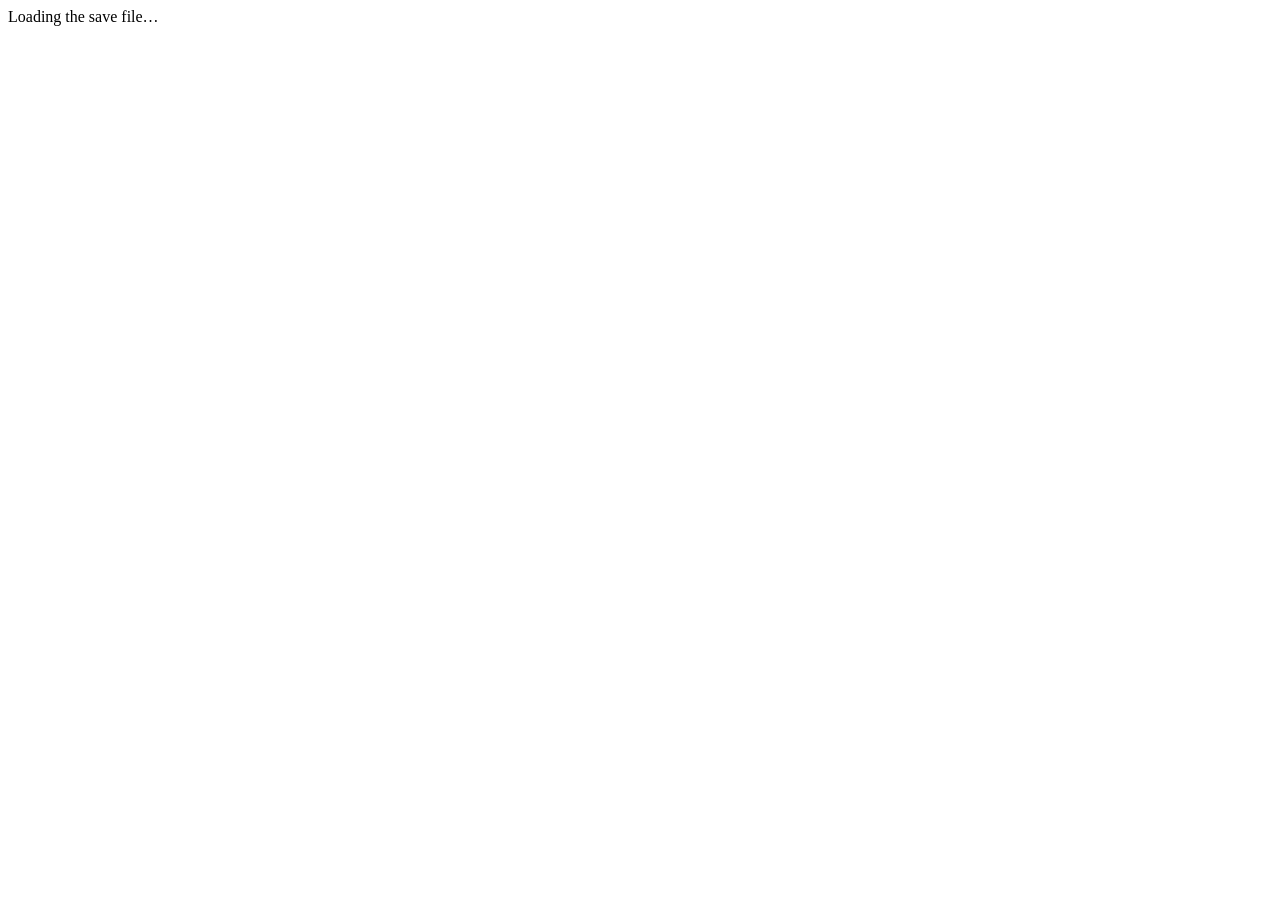
==== commit 689aaa5e: "Redesign the interface of the whole application Modern dark theme with design tokens, no more 150% z" ====
--- a/data/html/index.html
+++ b/data/html/index.html
@@ -22,71 +22,15 @@
         <div class="con">
             <div class="loadingconwrap">
                 <div class="loadingcon">
-                    <div class="row">
-                        <div>Loading the save file</div>
-                    </div>
-                    <div class="row">
-                        <div class="progress">
-                            <div class="indeterminate"></div>
-                        </div>
-                    </div>
+                    <div class="spinner"></div>
+                    <div>Loading the save file…</div>
                 </div>
             </div>
         </div>
 
     </main>
-    <div class="loadingmask valign-wrapper" style="display: none;">
-        <div class="loading">
-            <div class="preloader-wrapper big active">
-                <div class="spinner-layer spinner-blue">
-                    <div class="circle-clipper left">
-                        <div class="circle"></div>
-                    </div>
-                    <div class="gap-patch">
-                        <div class="circle"></div>
-                    </div>
-                    <div class="circle-clipper right">
-                        <div class="circle"></div>
-                    </div>
-                </div>
-
-                <div class="spinner-layer spinner-red">
-                    <div class="circle-clipper left">
-                        <div class="circle"></div>
-                    </div>
-                    <div class="gap-patch">
-                        <div class="circle"></div>
-                    </div>
-                    <div class="circle-clipper right">
-                        <div class="circle"></div>
-                    </div>
-                </div>
-
-                <div class="spinner-layer spinner-yellow">
-                    <div class="circle-clipper left">
-                        <div class="circle"></div>
-                    </div>
-                    <div class="gap-patch">
-                        <div class="circle"></div>
-                    </div>
-                    <div class="circle-clipper right">
-                        <div class="circle"></div>
-                    </div>
-                </div>
-
-                <div class="spinner-layer spinner-green">
-                    <div class="circle-clipper left">
-                        <div class="circle"></div>
-                    </div>
-                    <div class="gap-patch">
-                        <div class="circle"></div>
-                    </div>
-                    <div class="circle-clipper right">
-                        <div class="circle"></div>
-                    </div>
-                </div>
-            </div>
-        </div>
+    <div class="loadingmask" style="display: none;">
+        <div class="spinner"></div>
     </div>
     <footer></footer>
     <script>
@@ -186,244 +130,290 @@
             // The base HTML of the form (values which you can edit directly and are not in a list)
             d =
                 `
-<div class="intro lesspadding">Generic:</div>
-<div class="row">
-    <div style="display: flex; flex-direction: column;">
-        <form class="s10 col offset-s1 editsavedata">
-            <div class="row colorpoints">
-                <div class="input-field col s4">
-                    <div class="gameicon i-red pre">
-                        <img src="/rsc/Red_Tech_Symbol.png">
-                    </div>
-                    <input id="red" value="${data["r"]["cur"]}">
-                </div>
-                <div class="input-field col s4">
-                    <div class="gameicon i-green pre">
-                        <img src="/rsc/Green_Tech_Symbol.png">
-                    </div>
-                    <input id="green" value="${data["g"]["cur"]}">
-                </div>
-                <div class="input-field col s4">
-                    <div class="gameicon i-blue pre">
-                        <img src="/rsc/Blue_Tech_Symbol.png">
-                    </div>
-                    <input id="blue" value="${data["b"]["cur"]}">
-                </div>
-            </div>
-            <div class="row money">
-                <div class="input-field col s4">
-                    <div class="gameicon i-gold pre">
-                        <img src="/rsc/Gold_Coin_Symbol.png">
-                    </div>
-                    <input id="gold" min="0" type="number" class="validate valid" value="${Math.floor(data["money"] / 100 << 0)}">
-                    <span class="helper-text" data-error="Please input a number greater than 0" data-success="">Please input a number greater than 0</span>
-                </div>
-                <div class="input-field col s4">
-                    <div class="gameicon i-silver pre">
-                        <img src="/rsc/Silver_Coin_Symbol.png">
-                    </div>
-                    <input id="silver" max="99" min="0" type="number" class="validate valid" value="${Math.floor(data["money"] % 100)}">
-                    <span class="helper-text" data-error="Please input a number between 0 and 99" data-success="">Please input a number between 0 and 99</span>
-                </div>
-                <div class="input-field col s4">
-                    <div class="gameicon i-copper pre">
-                        <img src="/rsc/Copper_Coin_Symbol.png">
-                    </div>
-                    <input id="copper" max="99" min="0" type="number" class="validate valid" value="${Math.round(data["money"]%1*100)}">
-                    <span class="helper-text" data-error="Please input a number between 0 and 99" data-success="">Please input a number between 0 and 99</span>
-                </div>
-            </div>
-            <div class="row hpenergy">
-                <div class="col s12">
-                    HP:
-                    <div class="input-field inline s8">
-                        <input id="hp" type="number" class="validate valid" min="0" value="${data["hp"]}">
-                        <span class="helper-text" data-error="Please input a number" data-success="">Please input a number</span>
-                    </div>
-                </div>
-
-
-                <div class="col s12 energy">Energy:
-                    <div class="input-field inline s8">
-                        <input id="energy" type="number" class="validate valid" min="0" value="${data["energy"]["cur"]}">
-                        <span class="helper-text" data-error="Please input a number" data-success="">Please input a number</span>
-                    </div>
-                </div>
-            </div>
-
-            <div class="timecontainer">
-                <div class="note hover"><b>WARNING:</b><br>Modify the time at your own risk. Don't forget NPC's walk to all events
-                and they get triggered at certain positions at certain times - meaning if you change the time you can mess up their
-                AI.<br>If you want to meet the merchant f.e. - set the day to Gluttony (the 3rd one) and change the Time to f.e.
-                3:00 - this is because the change from morning to day leaves the merchant enough time to walk to the barn and also
-                triggers his change of location in the morning. - if you would set it f.e. to 12:00 he wouldn't appear</div>
-                <div class="col s12 energy">Current Day:
-                    <div class="input-field inline s8">
-                        <input id="day" type="number" class="validate valid" min="0" value="${data["time"]["day"]}">
-                        <span class="helper-text" data-error="Please input a number" data-success="">Please input a number</span>
-                    </div>
-                </div>
-            <div class="dayindicator col s12">
-                <div class="day active"><img src="/rsc/pride.png"></div>
-                <div class="day"><img src="/rsc/lust.png"></div>
-                <div class="day"><img src="/rsc/gluttony.png"></div>
-                <div class="day"><img src="/rsc/envy.png"></div>
-                <div class="day"><img src="/rsc/wrath.png"></div>
-                <div class="day"><img src="/rsc/sloth.png"></div>
-            </div>
-            <div class="timeofdayslider col s12">
+<header class="apphead">
+    <div class="apphead-title">
+        <img src="/favicon.png" alt="">
+        <div>
+            <h1>Save editor</h1>
+            <div class="apphead-sub" id="savesource"></div>
+        </div>
+    </div>
+</header>
+<div class="sectionnav"></div>
+
+<section class="section">
+<div class="intro lesspadding"><h2>General</h2></div>
+<form class="editsavedata" onsubmit="return false">
+    <div class="statgrid">
+        <div class="stat">
+            <label for="red"><img src="/rsc/Red_Tech_Symbol.png">Red tech points</label>
+            <input id="red" type="number" value="${data["r"]["cur"]}">
+        </div>
+        <div class="stat">
+            <label for="green"><img src="/rsc/Green_Tech_Symbol.png">Green tech points</label>
+            <input id="green" type="number" value="${data["g"]["cur"]}">
+        </div>
+        <div class="stat">
+            <label for="blue"><img src="/rsc/Blue_Tech_Symbol.png">Blue tech points</label>
+            <input id="blue" type="number" value="${data["b"]["cur"]}">
+        </div>
+        <div class="stat">
+            <label for="gold"><img src="/rsc/Gold_Coin_Symbol.png">Gold</label>
+            <input id="gold" min="0" type="number" value="${Math.floor(data["money"] / 100 << 0)}">
+        </div>
+        <div class="stat">
+            <label for="silver"><img src="/rsc/Silver_Coin_Symbol.png">Silver</label>
+            <input id="silver" max="99" min="0" type="number" value="${Math.floor(data["money"] % 100)}">
+        </div>
+        <div class="stat">
+            <label for="copper"><img src="/rsc/Copper_Coin_Symbol.png">Copper</label>
+            <input id="copper" max="99" min="0" type="number" value="${Math.round(data["money"]%1*100)}">
+        </div>
+        <div class="stat">
+            <label for="hp">HP</label>
+            <input id="hp" type="number" min="0" value="${data["hp"]}">
+        </div>
+        <div class="stat">
+            <label for="energy">Energy</label>
+            <input id="energy" type="number" min="0" value="${Math.floor(data["energy"]["cur"])}">
+        </div>
+    </div>
+    <div class="note" style="margin-top: 8px">Setting HP or energy above 100 also raises the maximum to that value. Set it to 100 again to reset it.</div>
+
+    <div class="timeblock">
+        <div class="stat">
+            <label for="day">Current day</label>
+            <input id="day" type="number" min="0" value="${data["time"]["day"]}">
+        </div>
+        <div>
+            <div class="dayindicator">
+                <div class="day active" title="Pride"><img src="/rsc/pride.png"></div>
+                <div class="day" title="Lust"><img src="/rsc/lust.png"></div>
+                <div class="day" title="Gluttony"><img src="/rsc/gluttony.png"></div>
+                <div class="day" title="Envy"><img src="/rsc/envy.png"></div>
+                <div class="day" title="Wrath"><img src="/rsc/wrath.png"></div>
+                <div class="day" title="Sloth"><img src="/rsc/sloth.png"></div>
+            </div>
+            <div class="timeofdayslider">
                 <p class="range-field">
                     <input type="range" id="timeofday" min="0" max="24" step="0.25" />
                 </p>
                 <p class="timeoutput">24:00</p>
             </div>
-
-            </div>
-        </form>
-        <ul class="collapsible">
-
-            <li>
-                <div class="collapsible-header">Utility Functions</div>
-                <div class="open-close-indicator">
-                    <div class="helper">Click to toggle open/close</div>
-                    <div class="arrow">ᐅ</div>
+        </div>
+    </div>
+    <details class="callout warn">
+        <summary>Changing the time can confuse NPCs</summary>
+        <div>NPCs walk to all events and they get triggered at certain positions at certain times, meaning if you change the time
+        you can mess up their AI.<br>If you want to meet the merchant for example, set the day to Gluttony (the 3rd one) and the time
+        to 3:00. The change from morning to day leaves the merchant enough time to walk to the barn and also triggers his change of
+        location in the morning. If you set it to 12:00 he wouldn't appear.</div>
+    </details>
+
+    <details class="tools">
+        <summary>Utility functions</summary>
+        <div class="utilitylist">
+            <div class="utility">
+                <div class="utility-text">
+                    <strong>Remove all drops</strong>
+                    <span>Deletes everything lying on the ground, including bodies waiting at the morgue.</span>
                 </div>
-                <div class="row miscbuttons collapsible-body" style="">
-                    <div class="btn deldrops col s6 offset-s3">Remove all Drops</div>
-                    <div class="btn workereff col s12">Set all workers to
-                      <div class="input-field inline worker-efficiency-container">
-                        <input id="worker-efficiency" type="number" step="2.5" min="0" value="65">
-                      </div>%  Efficiency (<span id="skull-amount">26</span>
-                      <div class="gameicon i-white-skull">
-                        <img src="/rsc/White_Skull_Symbol.png">
-                      </div>)
-                    </div>
-                    <div class="note hover col s12"><b>Note:</b><br>If you set it to 40% a worker from the old DLC will be used, if you set it to 65% a worker from the Better Save Soul DLC will be used. If you use any other value, or you use 65% without having Better Save Soul my custom method will be used which will create a big brain worker as I would call him with love. If you want you can extract the brain of the worker to use it elsewhere</div>
-                    <div class="note hover col s12"><b>WARNING:</b><br>
-                    You can ignore the following warning if the worker you are using is a "big brain" worker (meaning custom efficiency) <br/><br/>
-                    For the perfect bodies/workers/graves to work it is necessary to have the technologies / crafting recipes like embalming because otherwise the game "resets" those bodies / decorations to a state which you could have done with your current tech tree / advancement (exception for this is the big brain worker). For this reason a "Unlock the entire tech tree" button was added. <b>BUT</b> the game save is rather complex, meaning even if you have all technologies and theoretically you couldn't have advanced this far the bodies will be bugged, f.e. broken in the morgue table. I assume (without having looked at the game code) that you need a certain progress in the game. F.e. when I used all technologies + perfect bodies on a completely new save, the bodies had 7 skulls, but actually (when taking a look at the exported save) the bodies where the correct bodies. So progress normally and use the unlock tech tree button or perfect worker button on a late game save (or where you already manually could produce the perfect bodies, but are lacking the resources)</div>
-                    <div class="btn perbody col s12">Replace bodies in graves with a body with
-                      <div class="input-field inline worker-efficiency-container">
-                        <input id="gravebody-skulls" type="number" step="1" min="0" value="26">
-                      </div>
-                      <div class="gameicon i-white-skull">
-                        <img src="/rsc/White_Skull_Symbol.png">
-                      </div></div>
-                    <div class="note col s12"><b>Note:</b><br>This is pre version 1.200</div>
-                    <div class="btn perdeco col s12">Set all grave decorations to the highest</div>
-                    <div class="btn perempty col s12">Replace all empty graves with perfect graves</div>
-                    <div class="btn pertech col s12">Unlock the entire tech tree</div>
-                    <div class="note col s12"><b>Note:</b><br>This is pre version 1.200</div>
-                    <div class="btn repairdonkey col s12">Replace your current donkey NPC</div>
-                    <div class="note hover col s12"><b>WARNING:</b><br>This replaces your current donkey object with the a working one from my save file. It will then be in front of your morgue. <b>Don't be surprised if it doesn't drop the body even if you have enough carrots. Through replacing the donkey this check gets skipped.</b> Just put 10 more in and the donkey should work - I tried it on a save in the bug report channel of the discord (from Lazy Bear Games). ONLY USE THIS IF THE BUG FIX OF THE DEVELOPERS DIDN'T WORK AND YOU ALREADY HAVE THE BOX WITH CARROTS. <b>Also only use this if your donkey is actually stuck!</b></div>
-                    <div class="btn resetmorgue col s12">Reset Morgue Counter</div>
-                    <div class="note hover col s12"><b>Note:</b><br>This will set your current morgue spaces used to 0, meaning if it got bugged at some point you will have at least 1 delivery. (Although I do not know how this value gets set again, like if it is only increased by one or the entire morgue is checked for bodies)</div>
-                    <div class="btn removechurchvisitors col s12">Delete Church Visitor NPCs</div>
-                    <div class="note hover col s12"><b>Note:</b><br>Sometimes the church visitors just stay in your church as if it is their home. Use this button to evict them. (This deletes all npc_church_visitor entities.)</div>
-                    <div class="btn resetdungeon col s12">Reset the dungeon</div>
-                </div>
-            </li>
-        </ul>
-    </div>
-
-</div>
-<div class="intro lesspadding">Inventory:
-<br>
-<div class="note hover"><b>Note:</b><br> Only use qualities on items which have them and don't set no quality on items which have qualities, otherwise that will cause issues within the game. <br><b>Adding items works for normal items, but some items require special meta data and the editor needs edge cases for them, this includes for example bags, bag_universal and bag_univeral_big work, but other bags probably won't, this source data needs to be manually added to the editor and requires a save which contains a working version of the item if you want me to add it to the editor.</b></div>
-</div>
-<div class="row">
-    <form class="s10 col offset-s1 editsavedata">
-        <div class="row">
-            <div class="col s12">Inventory size:
-                <div class="input-field inline s8">
-                    <input id="invsize" type="number" class="validate valid invsize" min="0" value="${data["inventory_size"]["cur"]}">
-                    <span class="helper-text" data-error="Please input a number" data-success="">Please input a number</span>
-                </div>
-            </div>
-        </div>
-        <div class="items">
-        </div>
-        <p>Add Item:</p>
-        <div class="item add">
-            <div class="itemimage">
-                <div class="itemquality"></div>
-                <div class="item_icon"></div>
-            </div>
-            <div class="iteminfo">
-                <div class="itemname autocomplete">
-                    <div class="input-field col s12">
-                        <input type="text" class="autocomplete itemn">
+                <div class="btn danger deldrops">Remove</div>
+            </div>
+            <div class="utility">
+                <div class="utility-text">
+                    <strong>Set the efficiency of all workers</strong>
+                    <span>40% uses a worker from Game Of Crone, 65% one from Better Save Soul. Any other value creates a "big brain" worker whose brain you can also extract and use elsewhere.</span>
+                    <div class="utility-input">
+                        <input id="worker-efficiency" type="number" step="2.5" min="0" value="65"> % efficiency
+                        (<span id="skull-amount">26</span> <img src="/rsc/White_Skull_Symbol.png">)
                     </div>
                 </div>
-                <div class="itemmisc">
-                    <div class="amount">
-                        <div>Amount:</div>
-                        <input type="number" value="1">
-                    </div>
-                    <div class="btncon">
-                        <div class="btn repairbtn">Add</div>
+                <div class="btn workereff">Apply</div>
+            </div>
+            <div class="utility">
+                <div class="utility-text">
+                    <strong>Replace bodies in graves</strong>
+                    <span>Every body in a grave is replaced with a body with this many white skulls. Made before game version 1.200.</span>
+                    <div class="utility-input">
+                        <input id="gravebody-skulls" type="number" step="1" min="0" value="26">
+                        <img src="/rsc/White_Skull_Symbol.png"> white skulls
                     </div>
                 </div>
-            </div>
-        </div>
-        <p>Equipped Items:</p>
-<div class="note hover"><b>WARNING:</b><br>Change the item to a non tool item at your own risk.</div>
-        <div class="equipped-items">
-        </div>
-    </form>
-</div>
-<div class="intro lesspadding">Additional Storages</div>
-<div class="row">
-    <form class="s10 col offset-s1 editsavedata">
-        <div class="additionalitems">
-        </div>
-    </form>
-</div>
-<div class="intro lesspadding">Bodies:
-    <br>
-    <div class="note">[Note: Change the quality of a single body. 100% is a completely fresh body. Only bodies you change are saved.]</div>
-</div>
-<div class="row">
-    <form class="s10 col offset-s1 editsavedata">
-        <div class="bodytoolbar">
-            <div class="bodyfilters"></div>
-            <div class="bodyactions">
-                <label><input type="checkbox" class="filled-in" id="bodysort" checked><span>Worst first</span></label>
-                <div class="btn bodyallfresh">Set shown to 100%</div>
-            </div>
-        </div>
-        <div class="bodies">
-        </div>
-    </form>
-</div>
-<div class="intro lesspadding">Relationships:
-    <br>
-    <div class="note">[Note: This may not work in some cases, because it does not modify the underlying quest values. I could also assume, that it gets reset after you do a specific quest.]</div>
-</div>
-<div class="row">
-    <form class="s10 col offset-s1 editsavedata">
-        <div class="relationships">
-        </div>
-    </form>
-</div>
-<div class="intro lesspadding">Perks:<br><div class="note">[Note: You can only view perks here. You get them through technologies so get yourself the red, green and blue points if you want to add more.]</div></div>
-<div class="row">
-    <form class="s10 col offset-s1 editsavedata">
-        <div class="perks">
-        </div>
-    </form>
-</div>
-<div class="intro lesspadding">Save or Export:</div>
-<div class="row savingcon">
-    <div class="col s12"><div class="btn" id="overwrite">Save to save slot (creates a backup)</div></div>
-    <div class="col s12"><div class="btn" id="exportjson">Export to a .json file</div></div>
-    <div class="col s12"><div class="btn" id="exportdat">Export to a .dat file</div></div>
+                <div class="btn perbody">Apply</div>
+            </div>
+            <div class="utility">
+                <div class="utility-text">
+                    <strong>Best grave decorations</strong>
+                    <span>Sets the decoration and fence of all graves to the best ones.</span>
+                </div>
+                <div class="btn perdeco">Apply</div>
+            </div>
+            <div class="utility">
+                <div class="utility-text">
+                    <strong>Fill empty graves</strong>
+                    <span>Replaces all empty graves with perfect graves.</span>
+                </div>
+                <div class="btn perempty">Apply</div>
+            </div>
+            <div class="utility">
+                <div class="utility-text">
+                    <strong>Unlock the entire tech tree</strong>
+                    <span>Made before game version 1.200.</span>
+                </div>
+                <div class="btn pertech">Unlock</div>
+            </div>
+            <div class="utility">
+                <div class="utility-text">
+                    <strong>Replace your donkey</strong>
+                    <span>Only if your donkey is actually stuck and the fix of the developers didn't work.</span>
+                </div>
+                <div class="btn secondary repairdonkey">Replace</div>
+            </div>
+            <div class="utility">
+                <div class="utility-text">
+                    <strong>Reset the morgue counter</strong>
+                    <span>Sets the used morgue spaces to 0, so you get at least one delivery if the counter got bugged.</span>
+                </div>
+                <div class="btn secondary resetmorgue">Reset</div>
+            </div>
+            <div class="utility">
+                <div class="utility-text">
+                    <strong>Remove church visitors</strong>
+                    <span>Deletes all npc_church_visitor entities, for visitors that stay in your church as if it was their home.</span>
+                </div>
+                <div class="btn secondary removechurchvisitors">Remove</div>
+            </div>
+            <div class="utility">
+                <div class="utility-text">
+                    <strong>Reset the dungeon</strong>
+                    <span>You can choose to also randomise it.</span>
+                </div>
+                <div class="btn secondary resetdungeon">Reset</div>
+            </div>
+            <details class="callout warn">
+                <summary>Read before using perfect bodies, workers or graves</summary>
+                <div>You can ignore this if you use a "big brain" worker (custom efficiency).<br><br>
+                For perfect bodies, workers and graves to work you need the technologies and crafting recipes like embalming, because
+                otherwise the game "resets" them to a state you could have reached with your current tech tree. That is why there is an
+                "Unlock the entire tech tree" function. <b>But</b> the save is complex: even with all technologies, the bodies can be
+                bugged (for example broken on the morgue table) if you have not progressed far enough in the game. So progress normally
+                and use these functions on a late game save, or where you could already make perfect bodies but lack the resources.</div>
+            </details>
+            <details class="callout warn">
+                <summary>Read before replacing the donkey</summary>
+                <div>This replaces your donkey with a working one from the editor author's save. It will then be in front of your
+                morgue. <b>Don't be surprised if it doesn't drop the body even if you have enough carrots</b>, replacing the donkey
+                skips this check. Just put 10 more in and the donkey should work. Only use this if the bug fix of the developers
+                didn't work and you already have the box with carrots.</div>
+            </details>
+        </div>
+    </details>
+</form>
+</section>
+
+<section class="section">
+<div class="intro lesspadding"><h2>Inventory</h2></div>
+<details class="callout warn">
+    <summary>About qualities and special items</summary>
+    <div>Only use qualities on items which have them, and don't remove the quality from items which have one, otherwise that
+    will cause issues within the game.<br><br>Adding items works for normal items, but some items require special meta data.
+    For example bag, bag_universal and bag_univeral_big work, but other bags probably won't.<br><br>Click on an item name to
+    change the item, click on the star to change its quality.</div>
+</details>
+<form class="editsavedata" onsubmit="return false">
+    <div class="formrow">
+        <label for="invsize">Inventory size</label>
+        <input id="invsize" type="number" class="validate valid invsize" min="0" value="${data["inventory_size"]["cur"]}">
+    </div>
+    <div class="items">
+    </div>
+    <h3 class="subhead">Add item</h3>
+    <div class="item add">
+        <div class="itemimage">
+            <div class="itemquality"></div>
+            <div class="item_icon"></div>
+        </div>
+        <div class="iteminfo">
+            <div class="itemname autocomplete">
+                <div class="input-field col s12">
+                    <input type="text" class="autocomplete itemn" placeholder="Search for an item…">
+                </div>
+            </div>
+            <div class="itemmisc">
+                <div class="amount">
+                    <div>Amount</div>
+                    <input type="number" value="1">
+                </div>
+                <div class="btncon">
+                    <div class="btn repairbtn">Add</div>
+                </div>
+            </div>
+        </div>
+    </div>
+    <h3 class="subhead">Equipped items</h3>
+    <div class="note" style="margin-bottom: 8px">Changing these to an item that is not a tool is at your own risk.</div>
+    <div class="equipped-items">
+    </div>
+</form>
+</section>
+
+<section class="section">
+<div class="intro lesspadding"><h2>Storages</h2><p>Click a storage to edit its items.</p></div>
+<form class="editsavedata" onsubmit="return false">
+    <div class="additionalitems">
+    </div>
+</form>
+</section>
+
+<section class="section">
+<div class="intro lesspadding"><h2>Bodies</h2><p>Change the quality of a single body. 100% is a completely fresh body. Only bodies you change are saved.</p></div>
+<form class="editsavedata" onsubmit="return false">
+    <div class="bodytoolbar">
+        <div class="bodyfilters"></div>
+        <div class="bodyactions">
+            <label><input type="checkbox" class="filled-in" id="bodysort" checked><span>Worst first</span></label>
+            <div class="btn secondary bodyallfresh">Set shown to 100%</div>
+        </div>
+    </div>
+    <div class="bodies">
+    </div>
+</form>
+</section>
+
+<section class="section">
+<div class="intro lesspadding"><h2>Relationships</h2><p>This may not work in some cases, because it does not change the underlying quest values. It might also get reset after a specific quest.</p></div>
+<form class="editsavedata" onsubmit="return false">
+    <div class="relationships">
+    </div>
+</form>
+</section>
+
+<section class="section">
+<div class="intro lesspadding"><h2>Perks</h2><p>Perks can only be viewed. You get them through technologies, so add red, green and blue points if you want more.</p></div>
+<form class="editsavedata" onsubmit="return false">
+    <div class="perks">
+    </div>
+</form>
+</section>
+
+<div class="savebar">
+    <span class="savebar-hint">Changes are only written to the game when you save.</span>
+    <div class="btn btn-flat" id="exportjson">Export .json</div>
+    <div class="btn btn-flat" id="exportdat">Export .dat</div>
+    <div class="btn" id="overwrite" title="A backup of the save is created first">Save to slot</div>
 </div>`
             // Replace the loading bar with our currently loaded data
             $(".con").html(d)
 
-            // Hide the remove drops button of there are none
-            if (data["drops"].length == 0) $(".deldrops").hide();
+            // Hide the remove drops function if there are none
+            if (data["drops"].length == 0) $(".deldrops").closest(".utility").hide();
+
+            // Show which save is being edited
+            let source = window.location.hash.split("#")[1].split("|");
+            if (source[0] === "slot") $("#savesource").text("Save slot " + source[2]);
+            else if (source[0] === "importjson") $("#savesource").text("Imported .json file");
+            else $("#savesource").text("Custom .dat file");
 
             // Show a loader because no events are applied to the buttons yet so the user knows he still has to wait
             $(".loadingmask").fadeIn(500);
@@ -976,8 +966,8 @@
                 // Round to steps of 2.5
                 data.gravebodyskullamount = Math.round(Math.max(0, Number($("#gravebody-skulls").val())));
 
-                // Force the value to be steps of 2.5
-                $("#worker-efficiency").val(data.gravebodyskullamount)
+                // Show the rounded value
+                $("#gravebody-skulls").val(data.gravebodyskullamount)
             })
 
 
@@ -1181,24 +1171,27 @@
 
             });
 
-            // Create the side menu with the sections for quicker navigation
-            $("main").append('<div class="sidemenu"></div>');
-
-            // Automatically extract the possible sections and the start letter and add the full name on hover
-            let sections = $(".intro.lesspadding");
+            // Create the navigation with the sections for quicker navigation
+            let sections = $(".section");
             for (let i = 0; i < sections.length; i++) {
-                let s = $(sections[i]);
-                let str = s.text().split(":")[0];
-                $(".sidemenu").append("<div title=" + str + ">" + str[0].toUpperCase() + "</div>");
-            }
-
-            // Bind the event to scroll on click, we have to consider the zoom property, meaning we have to multiply by it, otherwise the offsets are wrong
-            $(".sidemenu div").click(function () {
-                $("html, body").animate({
-                    scrollTop: $($(".intro.lesspadding")[$(this).index()])[0].offsetTop * parseFloat(
-                        window.getComputedStyle(document.body).getPropertyValue("zoom"))
-                }, 1000);
-            })
+                $(".sectionnav").append("<div>" + $(sections[i]).find("h2").first().text() + "</div>");
+            }
+
+            // Scroll to a section on click, the CSS scroll-margin keeps it below the sticky navigation
+            $(".sectionnav div").click(function () {
+                sections[$(this).index()].scrollIntoView({behavior: "smooth"});
+            })
+
+            // Highlight the section which is currently visible
+            let highlightSection = function () {
+                let current = 0;
+                for (let i = 0; i < sections.length; i++) {
+                    if (sections[i].getBoundingClientRect().top < 120) current = i;
+                }
+                $(".sectionnav div").removeClass("active").eq(current).addClass("active");
+            }
+            $(window).on("scroll", highlightSection);
+            highlightSection();
 
 
             // Functions to initiate the saving the clicking the corresponding buttons
